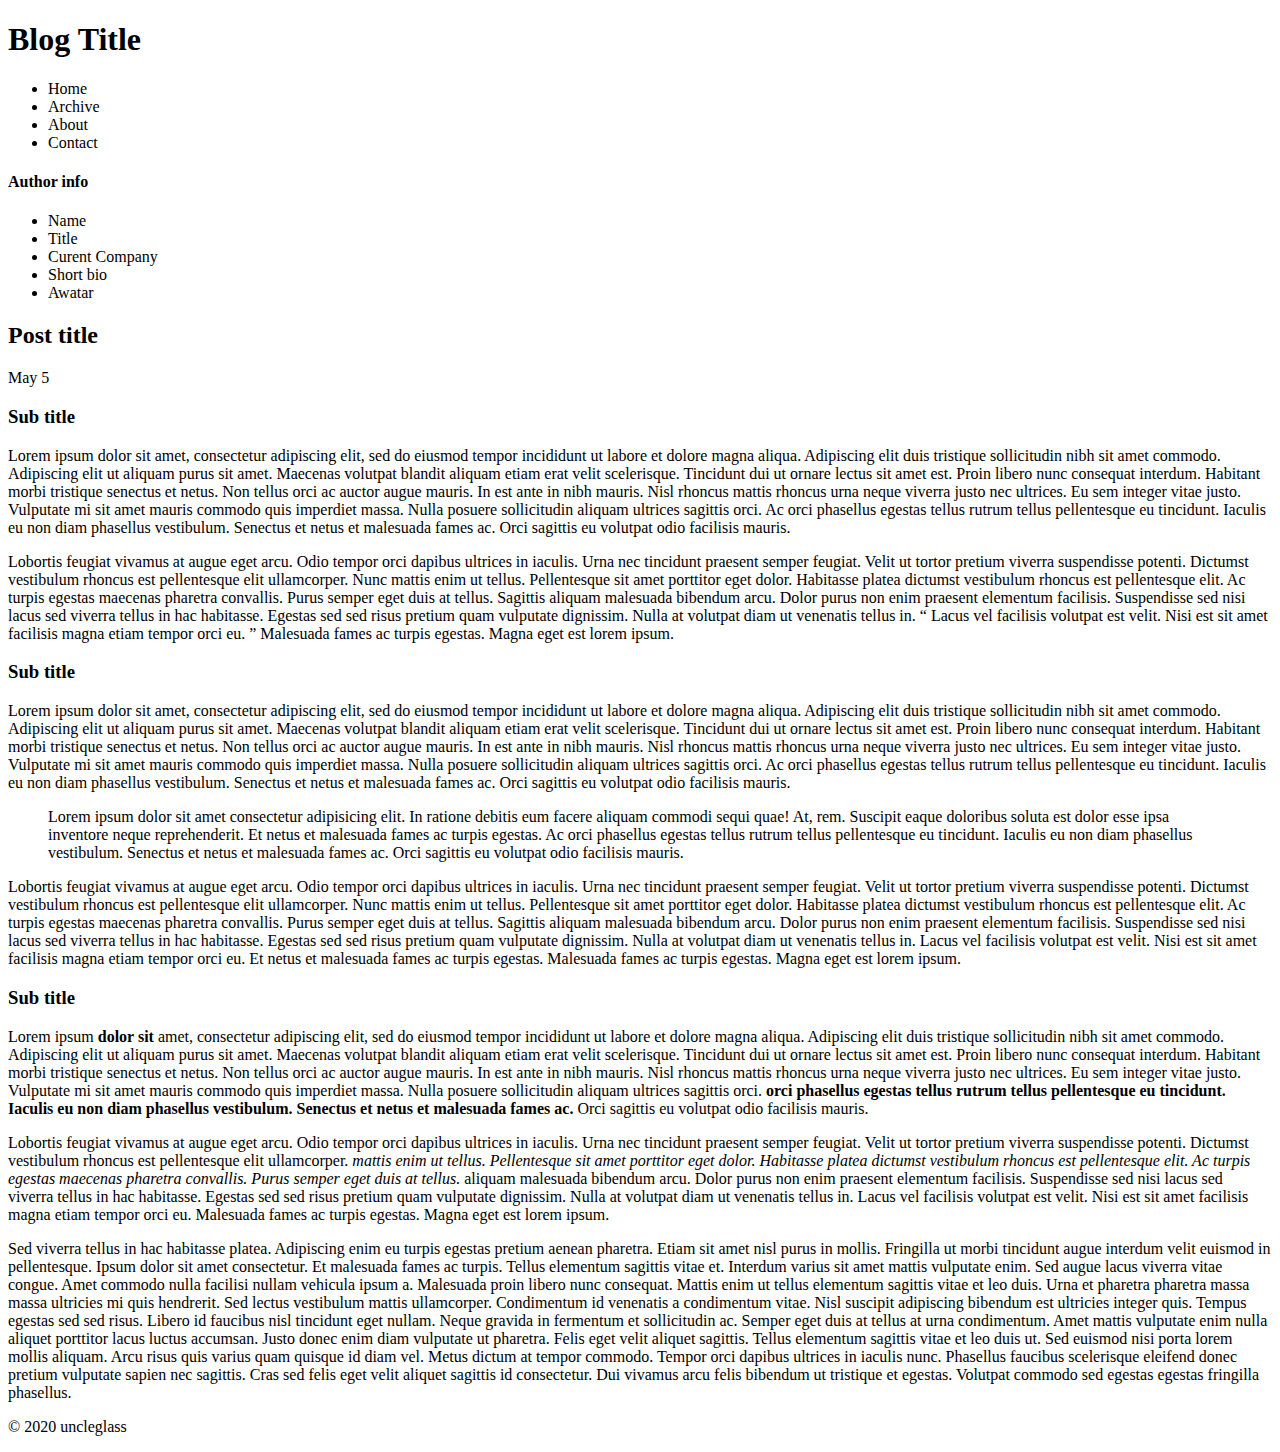
==== html/posts/example_post.html @ 0bfd2f8d "feat: Build the html for the example post page" ====
<!DOCTYPE html>
<html lang="en">

<head>
    <meta charset="UTF-8">
    <meta name="viewport" content="width=device-width, initial-scale=1.0">
    <title>Document</title>
</head>

<body>
    <header>
        <h1>Blog Title</h1>
        <nav>
            <ul>
                <li>Home</li>
                <li>Archive</li>
                <li>About</li>
                <li>Contact</li>
            </ul>
        </nav>
    </header>

    <main>
        <aside>
            <h4>Author info</h4>
            <ul>
                <li>Name</li>
                <li>Title</li>
                <li>Curent Company</li>
                <li>Short bio</li>
                <li>Awatar</li>
            </ul> 
        </aside>
        <article>
            <header>
                <h2>Post title</h2>
                <time datetime="2020-05-05 19:00">May 5</time>
            </header>

            <section>
                <h3>Sub title</h3>
                <p>
                    Lorem ipsum dolor sit amet, consectetur adipiscing elit, sed do eiusmod tempor incididunt ut labore
                    et dolore magna aliqua. Adipiscing elit duis tristique sollicitudin nibh sit amet commodo.
                    Adipiscing elit ut aliquam purus sit amet. Maecenas volutpat blandit aliquam etiam erat velit
                    scelerisque. Tincidunt dui ut ornare lectus sit amet est. Proin libero nunc consequat interdum.
                    Habitant morbi tristique senectus et netus. Non tellus orci ac auctor augue mauris. In est ante in
                    nibh mauris. Nisl rhoncus mattis rhoncus urna neque viverra justo nec ultrices. Eu sem integer vitae
                    justo. Vulputate mi sit amet mauris commodo quis imperdiet massa. Nulla posuere sollicitudin aliquam
                    ultrices sagittis orci. Ac orci phasellus egestas tellus rutrum tellus pellentesque eu tincidunt.
                    Iaculis eu non diam phasellus vestibulum. Senectus et netus et malesuada fames ac. Orci sagittis eu
                    volutpat odio facilisis mauris.
                </p>

                <p>
                    Lobortis feugiat vivamus at augue eget arcu. Odio tempor orci dapibus ultrices in iaculis. Urna nec
                    tincidunt praesent semper feugiat. Velit ut tortor pretium viverra suspendisse potenti. Dictumst
                    vestibulum rhoncus est pellentesque elit ullamcorper. Nunc mattis enim ut tellus. Pellentesque sit
                    amet porttitor eget dolor. Habitasse platea dictumst vestibulum rhoncus est pellentesque elit. Ac
                    turpis egestas maecenas pharetra convallis. Purus semper eget duis at tellus. Sagittis aliquam
                    malesuada bibendum arcu. Dolor purus non enim praesent elementum facilisis. Suspendisse sed nisi
                    lacus sed viverra tellus in hac habitasse. Egestas sed sed risus pretium quam vulputate dignissim.
                    Nulla at volutpat diam ut venenatis tellus in.
                    <q>
                        Lacus vel facilisis volutpat est velit. Nisi est sit amet facilisis magna etiam tempor orci eu.
                    </q>
                    Malesuada fames ac turpis egestas. Magna eget est lorem ipsum.
                </p>
            </section>

            <section>
                <h3>Sub title</h3>
                <p>
                    Lorem ipsum dolor sit amet, consectetur adipiscing elit, sed do eiusmod tempor incididunt ut labore
                    et dolore magna aliqua. Adipiscing elit duis tristique sollicitudin nibh sit amet commodo.
                    Adipiscing elit ut aliquam purus sit amet. Maecenas volutpat blandit aliquam etiam erat velit
                    scelerisque. Tincidunt dui ut ornare lectus sit amet est. Proin libero nunc consequat interdum.
                    Habitant morbi tristique senectus et netus. Non tellus orci ac auctor augue mauris. In est ante in
                    nibh mauris. Nisl rhoncus mattis rhoncus urna neque viverra justo nec ultrices. Eu sem integer vitae
                    justo. Vulputate mi sit amet mauris commodo quis imperdiet massa. Nulla posuere sollicitudin aliquam
                    ultrices sagittis orci. Ac orci phasellus egestas tellus rutrum tellus pellentesque eu tincidunt.
                    Iaculis eu non diam phasellus vestibulum. Senectus et netus et malesuada fames ac. Orci sagittis eu
                    volutpat odio facilisis mauris.
                </p>

                <blockquote>
                    <p>
                        Lorem ipsum dolor sit amet consectetur adipisicing elit. In ratione debitis eum facere aliquam
                        commodi sequi quae! At, rem. Suscipit eaque doloribus soluta est dolor esse ipsa inventore neque
                        reprehenderit. Et netus et malesuada fames ac turpis egestas. Ac orci phasellus egestas tellus
                        rutrum tellus pellentesque eu tincidunt. Iaculis eu non diam phasellus vestibulum. Senectus et
                        netus et malesuada fames ac. Orci sagittis eu volutpat odio facilisis mauris.
                    </p>
                </blockquote>

                <p>
                    Lobortis feugiat vivamus at augue eget arcu. Odio tempor orci dapibus ultrices in iaculis. Urna nec
                    tincidunt praesent semper feugiat. Velit ut tortor pretium viverra suspendisse potenti. Dictumst
                    vestibulum rhoncus est pellentesque elit ullamcorper. Nunc mattis enim ut tellus. Pellentesque sit
                    amet porttitor eget dolor. Habitasse platea dictumst vestibulum rhoncus est pellentesque elit. Ac
                    turpis egestas maecenas pharetra convallis. Purus semper eget duis at tellus. Sagittis aliquam
                    malesuada bibendum arcu. Dolor purus non enim praesent elementum facilisis. Suspendisse sed nisi
                    lacus sed viverra tellus in hac habitasse. Egestas sed sed risus pretium quam vulputate dignissim.
                    Nulla at volutpat diam ut venenatis tellus in. Lacus vel facilisis volutpat est velit. Nisi est sit
                    amet facilisis magna etiam tempor orci eu. Et netus et malesuada fames ac turpis egestas. Malesuada
                    fames ac turpis egestas. Magna eget est lorem ipsum.
                </p>
            </section>

            <section>
                <h3>Sub title</h3>
                <p>
                    Lorem ipsum <b>dolor sit</b> amet, consectetur adipiscing elit, sed do eiusmod tempor incididunt ut labore
                    et dolore magna aliqua. Adipiscing elit duis tristique sollicitudin nibh sit amet commodo.
                    Adipiscing elit ut aliquam purus sit amet. Maecenas volutpat blandit aliquam etiam erat velit
                    scelerisque. Tincidunt dui ut ornare lectus sit amet est. Proin libero nunc consequat interdum.
                    Habitant morbi tristique senectus et netus. Non tellus orci ac auctor augue mauris. In est ante in
                    nibh mauris. Nisl rhoncus mattis rhoncus urna neque viverra justo nec ultrices. Eu sem integer vitae
                    justo. Vulputate mi sit amet mauris commodo quis imperdiet massa. Nulla posuere sollicitudin aliquam
                    ultrices sagittis orci. <strong> orci phasellus egestas tellus rutrum tellus pellentesque eu tincidunt.
                    Iaculis eu non diam phasellus vestibulum. Senectus et netus et malesuada fames ac.</strong> Orci sagittis eu
                    volutpat odio facilisis mauris.
                </p>

                <p>
                    Lobortis feugiat vivamus at augue eget arcu. Odio tempor orci dapibus ultrices in iaculis. Urna nec
                    tincidunt praesent semper feugiat. Velit ut tortor pretium viverra suspendisse potenti. Dictumst
                    vestibulum rhoncus est pellentesque elit ullamcorper. <em> mattis enim ut tellus. Pellentesque sit
                    amet porttitor eget dolor. Habitasse platea dictumst vestibulum rhoncus est pellentesque elit. Ac
                    turpis egestas maecenas pharetra convallis. Purus semper eget duis at tellus. </em> aliquam
                    malesuada bibendum arcu. Dolor purus non enim praesent elementum facilisis. Suspendisse sed nisi
                    lacus sed viverra tellus in hac habitasse. Egestas sed sed risus pretium quam vulputate dignissim.
                    Nulla at volutpat diam ut venenatis tellus in. Lacus vel facilisis volutpat est velit. Nisi est sit
                    amet facilisis magna etiam tempor orci eu. Malesuada fames ac turpis egestas. Magna eget est lorem
                    ipsum.
                </p>

                <p>
                    Sed viverra tellus in hac habitasse platea. Adipiscing enim eu turpis egestas pretium aenean
                    pharetra. Etiam sit amet nisl purus in mollis. Fringilla ut morbi tincidunt augue interdum velit
                    euismod in pellentesque. Ipsum dolor sit amet consectetur. Et malesuada fames ac turpis. Tellus
                    elementum sagittis vitae et. Interdum varius sit amet mattis vulputate enim. Sed augue lacus viverra
                    vitae congue. Amet commodo nulla facilisi nullam vehicula ipsum a. Malesuada proin libero nunc
                    consequat. Mattis enim ut tellus elementum sagittis vitae et leo duis. Urna et pharetra pharetra
                    massa massa ultricies mi quis hendrerit. Sed lectus vestibulum mattis ullamcorper. Condimentum id
                    venenatis a condimentum vitae. Nisl suscipit adipiscing bibendum est ultricies integer quis. Tempus
                    egestas sed sed risus. Libero id faucibus nisl tincidunt eget nullam. Neque gravida in fermentum et
                    sollicitudin ac. Semper eget duis at tellus at urna condimentum. Amet mattis vulputate enim nulla
                    aliquet porttitor lacus luctus accumsan. Justo donec enim diam vulputate ut pharetra. Felis eget
                    velit aliquet sagittis. Tellus elementum sagittis vitae et leo duis ut. Sed euismod nisi porta lorem
                    mollis aliquam. Arcu risus quis varius quam quisque id diam vel. Metus dictum at tempor commodo.
                    Tempor orci dapibus ultrices in iaculis nunc. Phasellus faucibus scelerisque eleifend donec pretium
                    vulputate sapien nec sagittis. Cras sed felis eget velit aliquet sagittis id consectetur. Dui
                    vivamus arcu felis bibendum ut tristique et egestas. Volutpat commodo sed egestas egestas fringilla
                    phasellus.
                </p>
            </section>
        </article>
    </main>
    <footer>
        <p>© 2020 uncleglass</p>
    </footer>
</body>

</html>
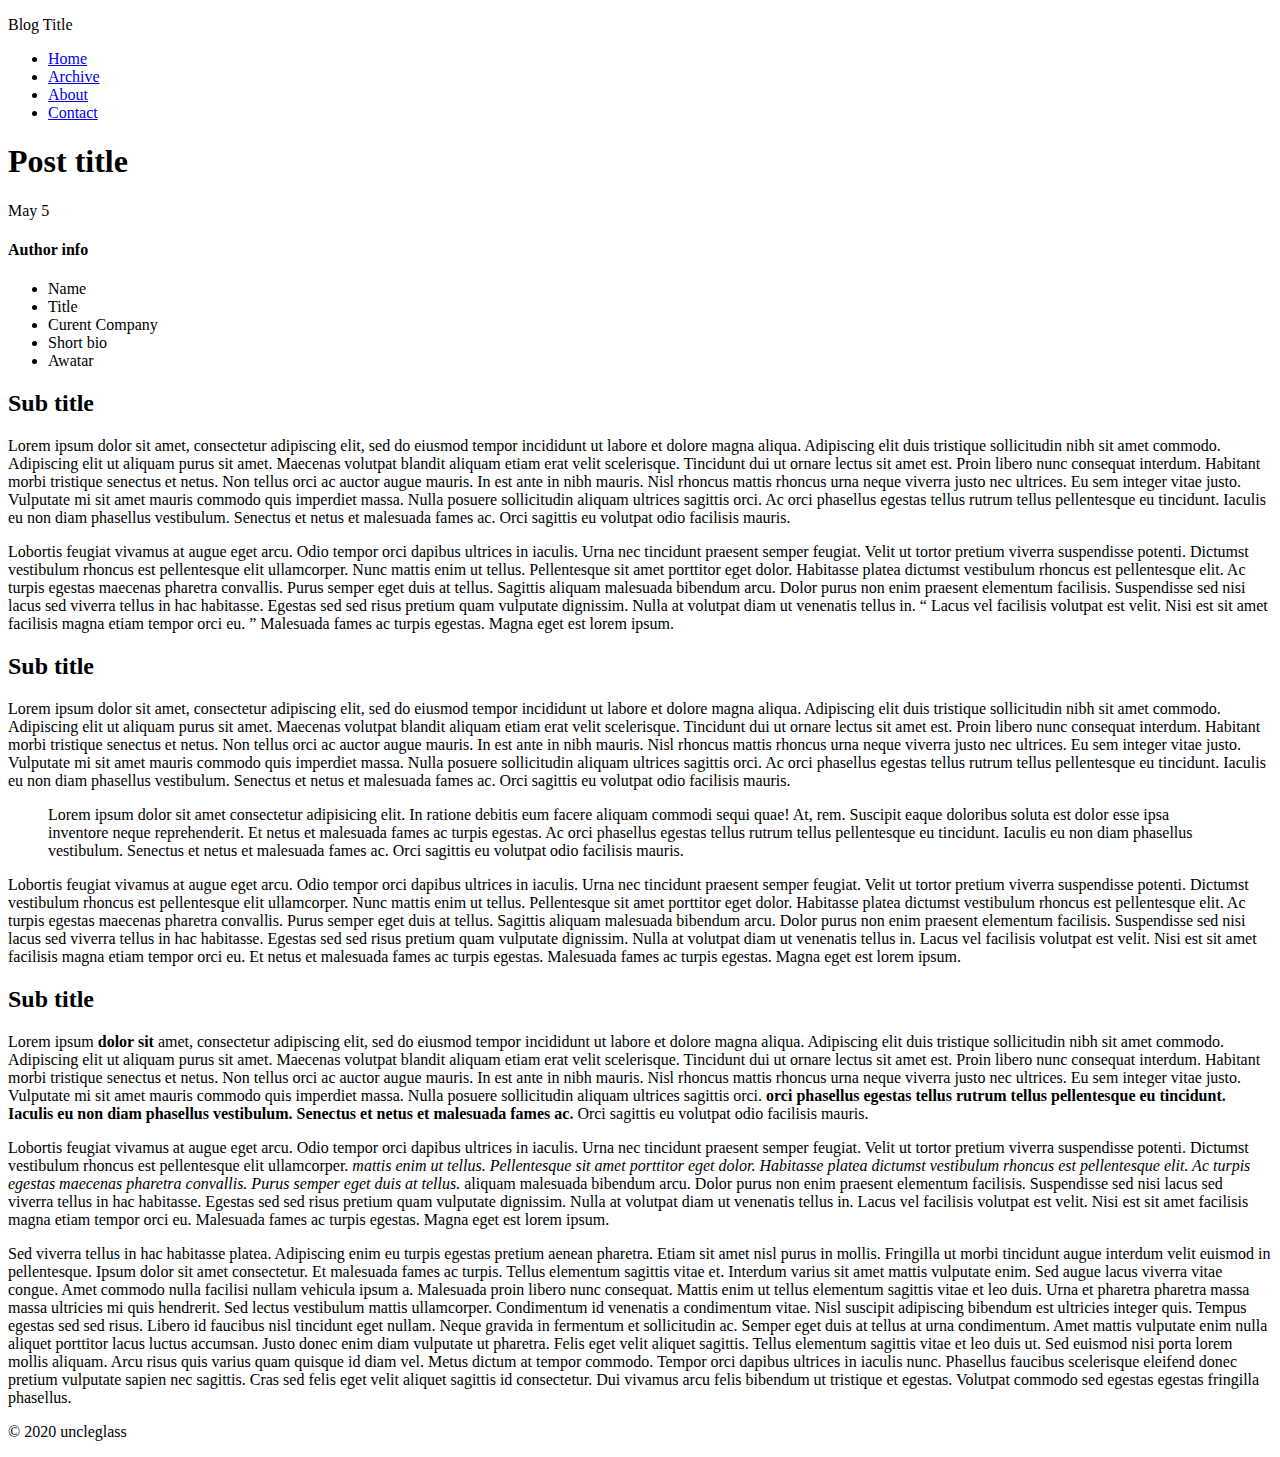
==== commit 059a71c7: "feat: Change html structure" ====
--- a/html/posts/example_post.html
+++ b/html/posts/example_post.html
@@ -5,22 +5,27 @@
     <meta charset="UTF-8">
     <meta name="viewport" content="width=device-width, initial-scale=1.0">
     <title>Document</title>
+    <link href="../../css/post_page.css" rel="stylesheet" type="text/css" >
 </head>
 
 <body>
     <header>
-        <h1>Blog Title</h1>
+        <p>Blog Title</p>
         <nav>
             <ul>
-                <li>Home</li>
-                <li>Archive</li>
-                <li>About</li>
-                <li>Contact</li>
+                <li><a href="#">Home</a></li>
+                <li><a href="#">Archive</a></li>
+                <li><a href="#">About</a></li>
+                <li><a href="#">Contact</a></li>
             </ul>
         </nav>
     </header>
 
-    <main>
+    <main>  
+          <header>
+                <h1>Post title</h1>
+                <time datetime="2020-05-05 19:00">May 5</time>
+            </header>
         <aside>
             <h4>Author info</h4>
             <ul>
@@ -32,13 +37,10 @@
             </ul> 
         </aside>
         <article>
-            <header>
-                <h2>Post title</h2>
-                <time datetime="2020-05-05 19:00">May 5</time>
-            </header>
+        
 
             <section>
-                <h3>Sub title</h3>
+                <h2>Sub title</h2>
                 <p>
                     Lorem ipsum dolor sit amet, consectetur adipiscing elit, sed do eiusmod tempor incididunt ut labore
                     et dolore magna aliqua. Adipiscing elit duis tristique sollicitudin nibh sit amet commodo.
@@ -69,7 +71,7 @@
             </section>
 
             <section>
-                <h3>Sub title</h3>
+                <h2>Sub title</h2>
                 <p>
                     Lorem ipsum dolor sit amet, consectetur adipiscing elit, sed do eiusmod tempor incididunt ut labore
                     et dolore magna aliqua. Adipiscing elit duis tristique sollicitudin nibh sit amet commodo.
@@ -108,7 +110,7 @@
             </section>
 
             <section>
-                <h3>Sub title</h3>
+                <h2>Sub title</h2>
                 <p>
                     Lorem ipsum <b>dolor sit</b> amet, consectetur adipiscing elit, sed do eiusmod tempor incididunt ut labore
                     et dolore magna aliqua. Adipiscing elit duis tristique sollicitudin nibh sit amet commodo.
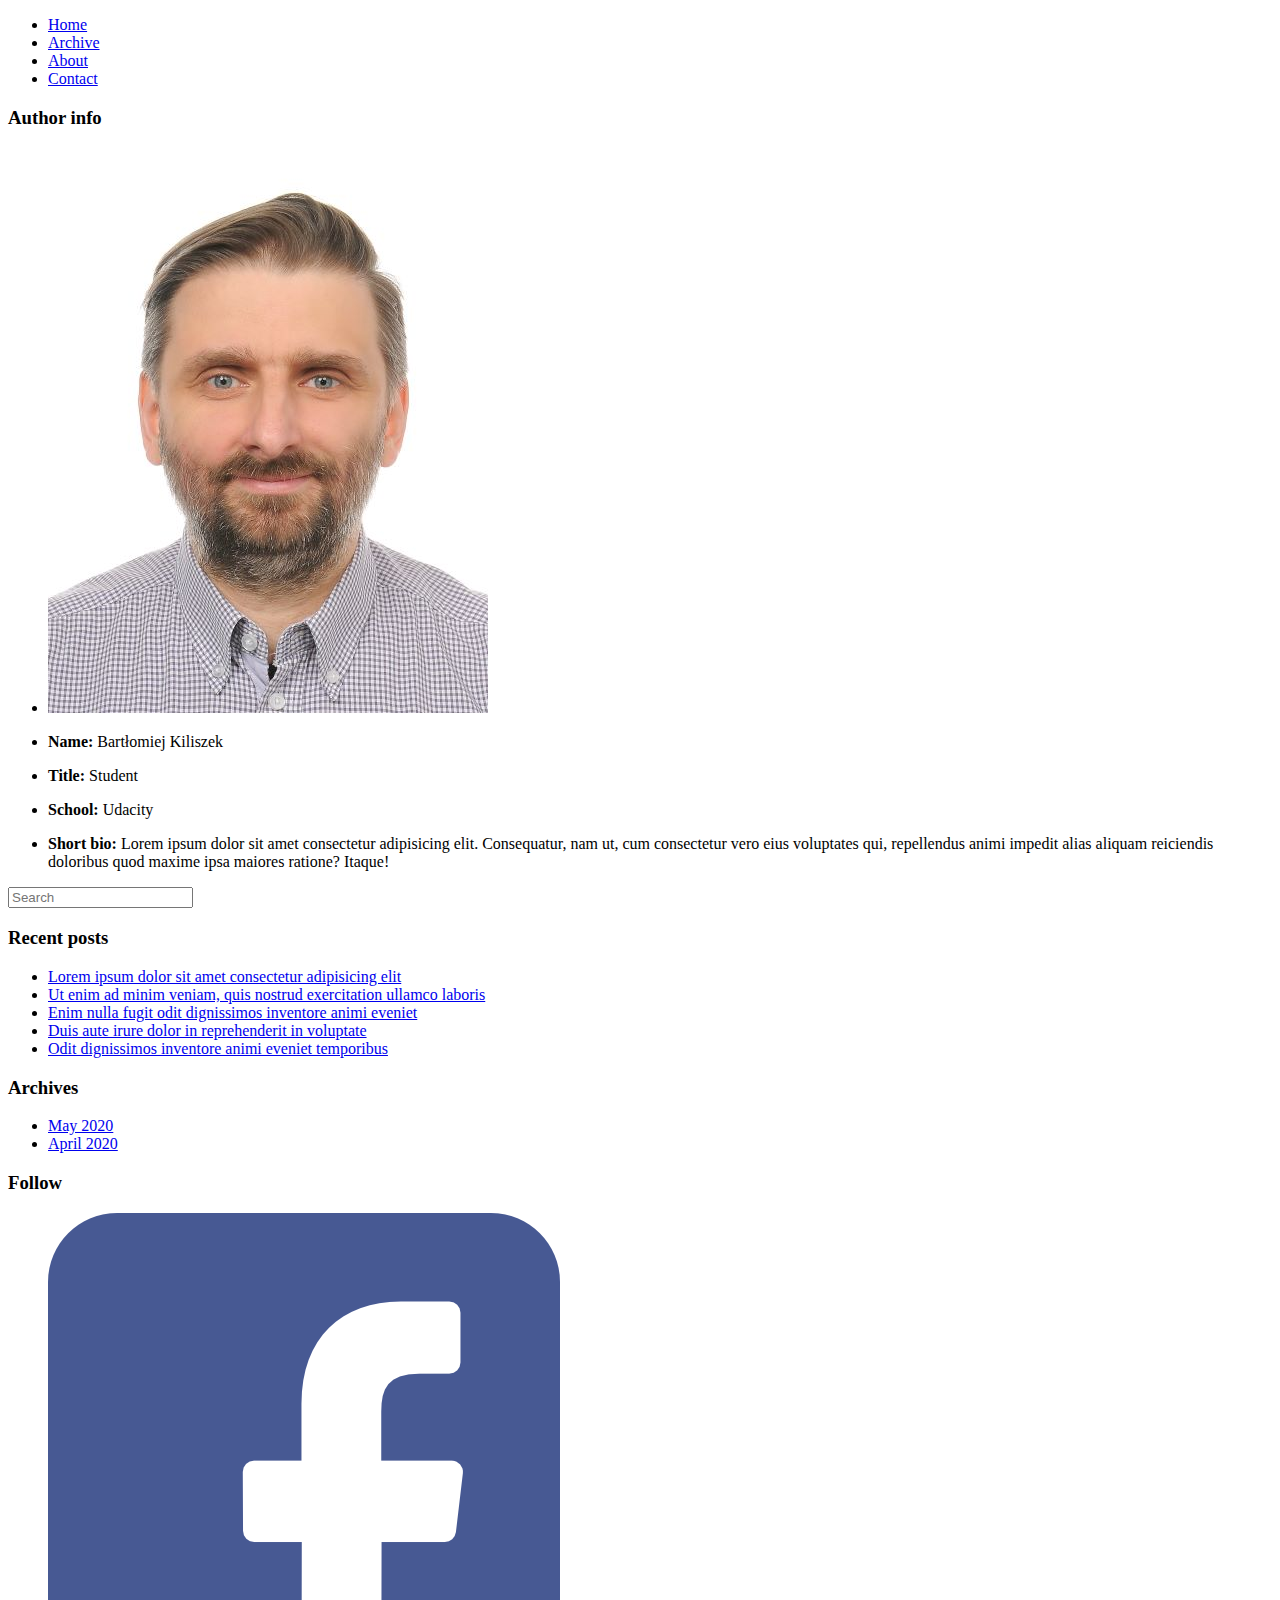
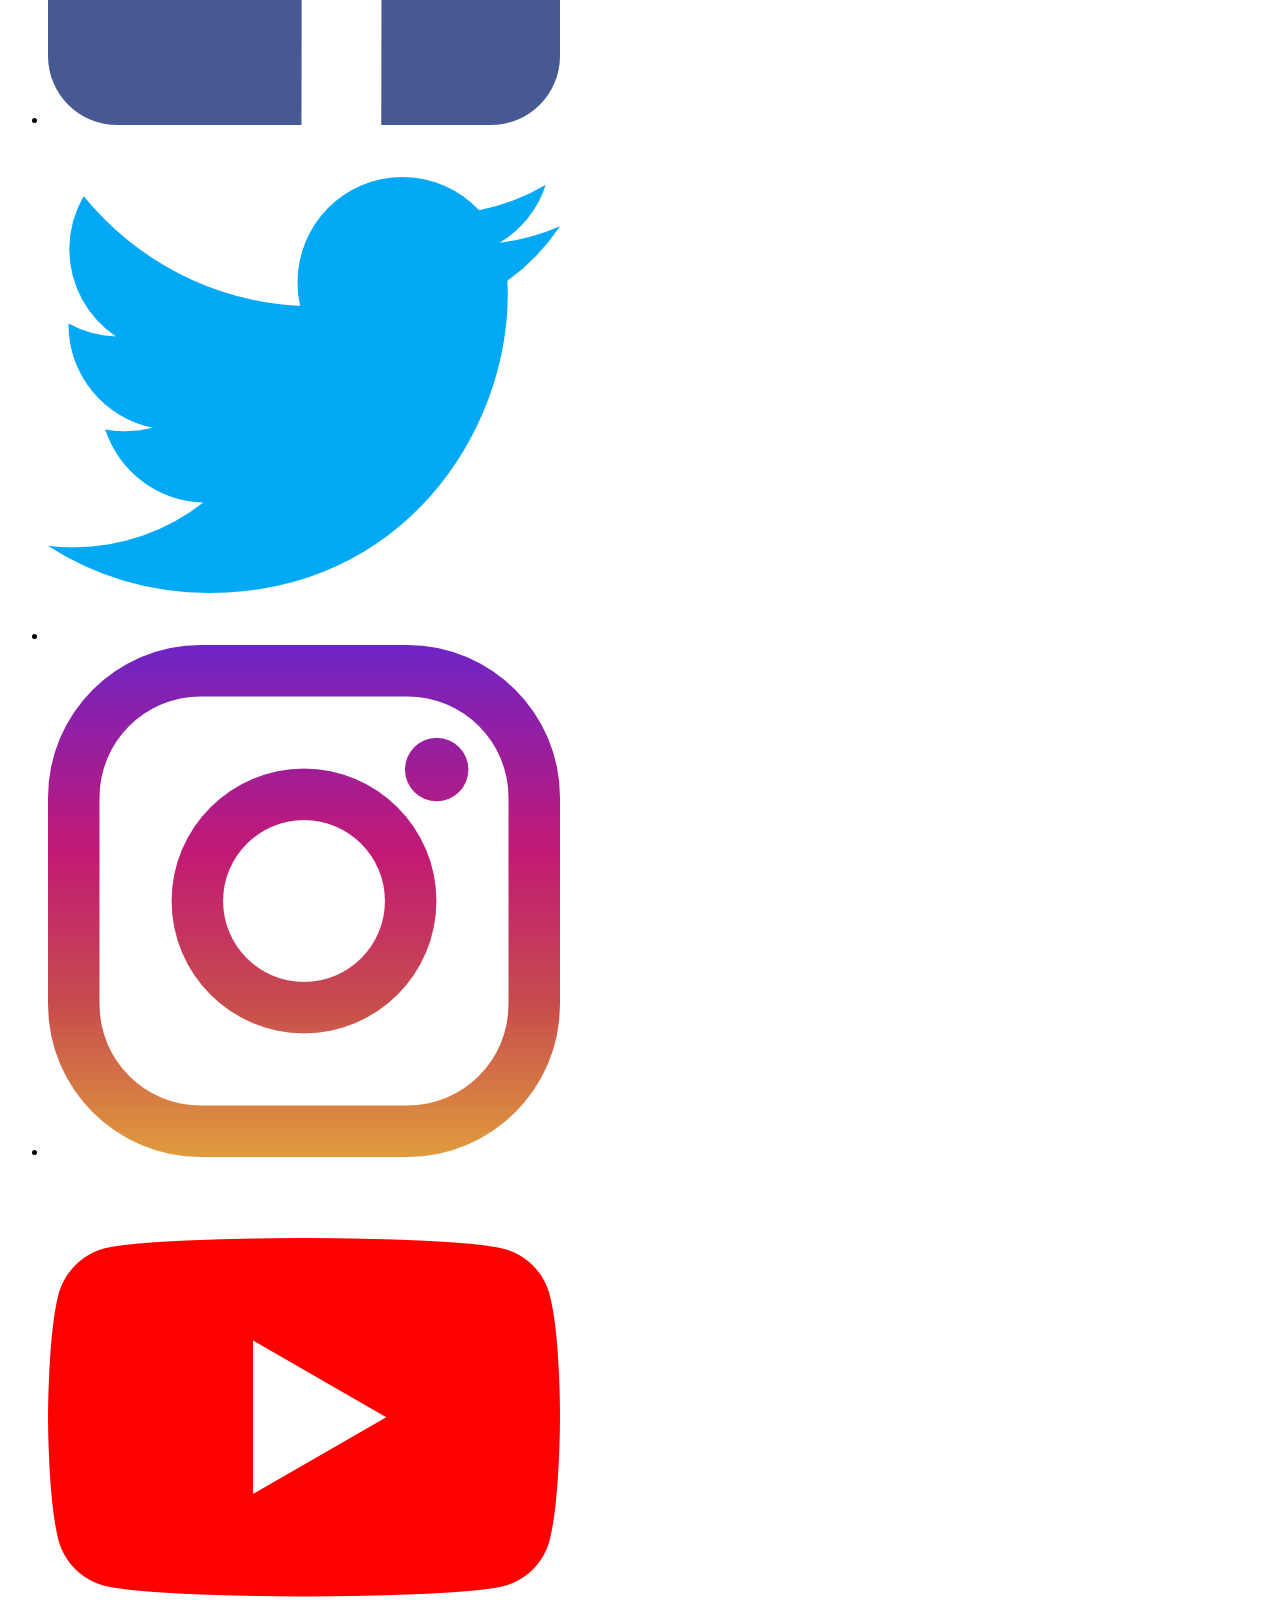
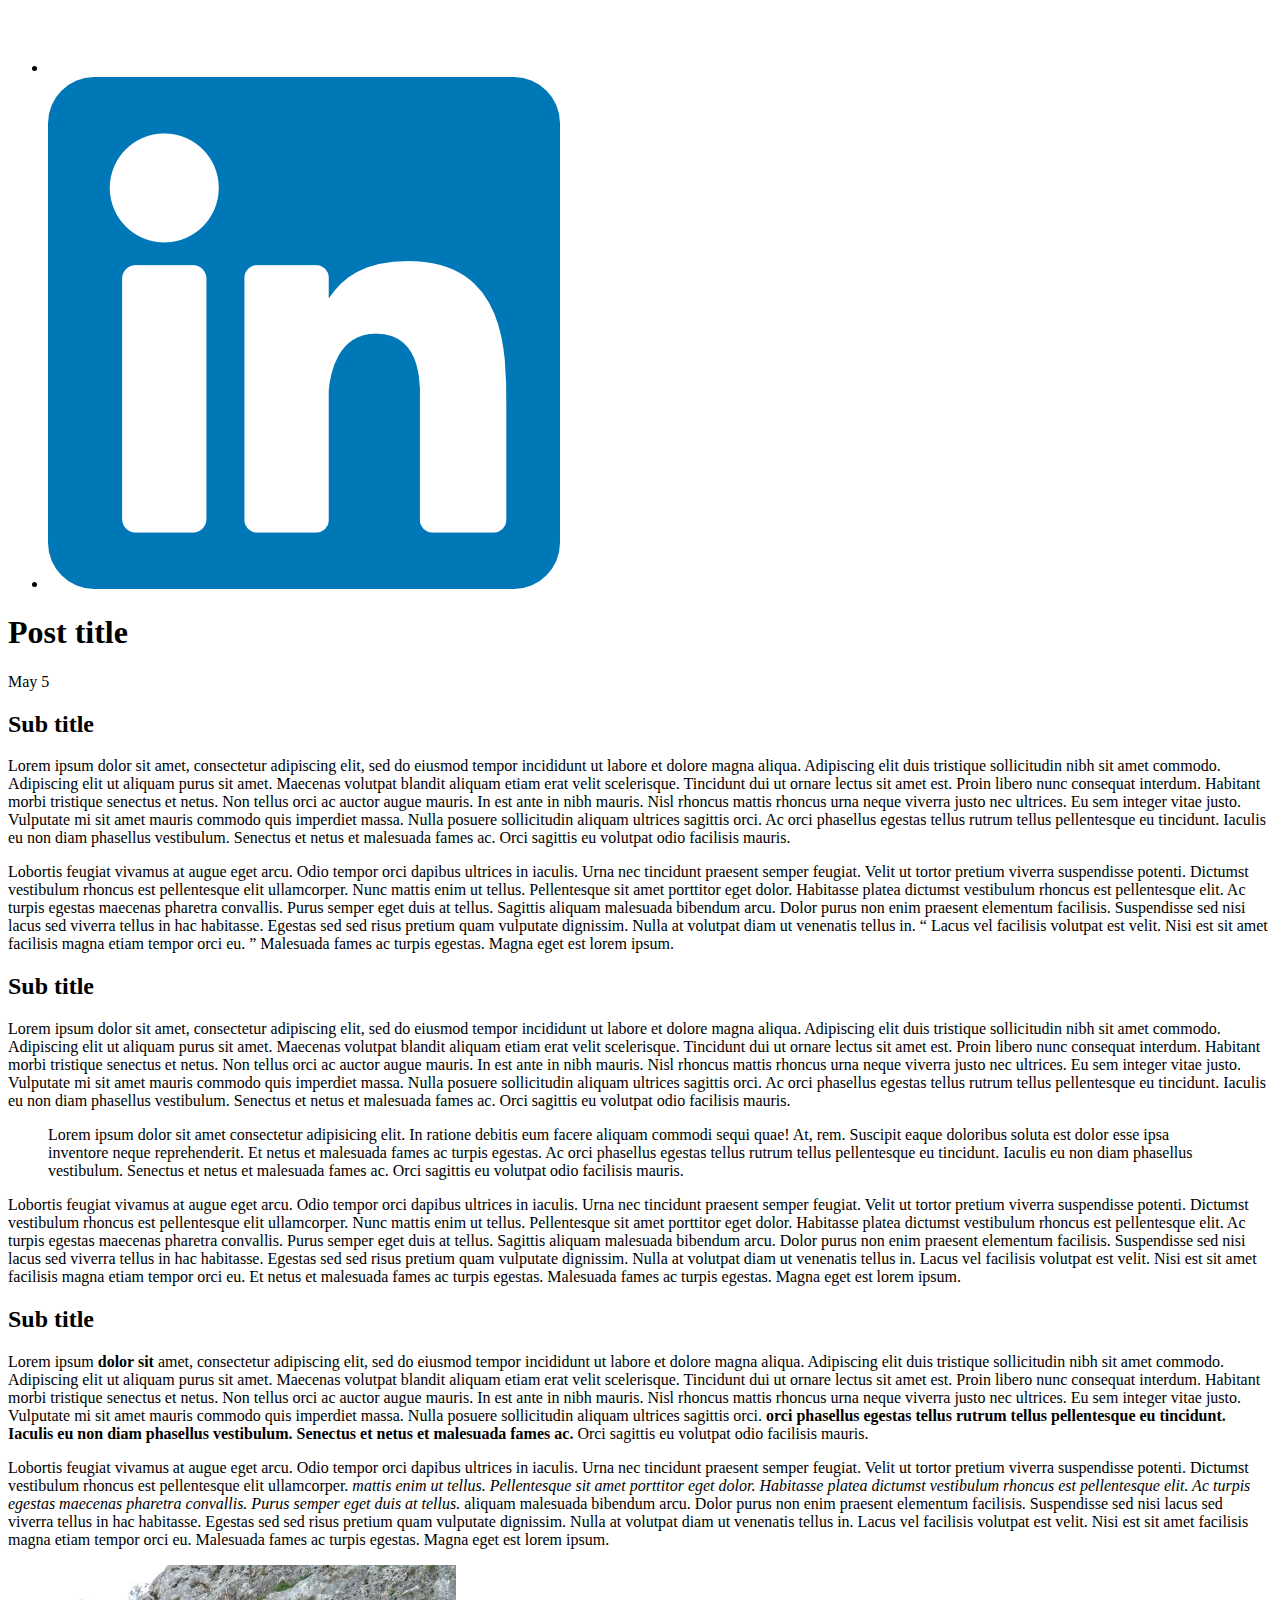
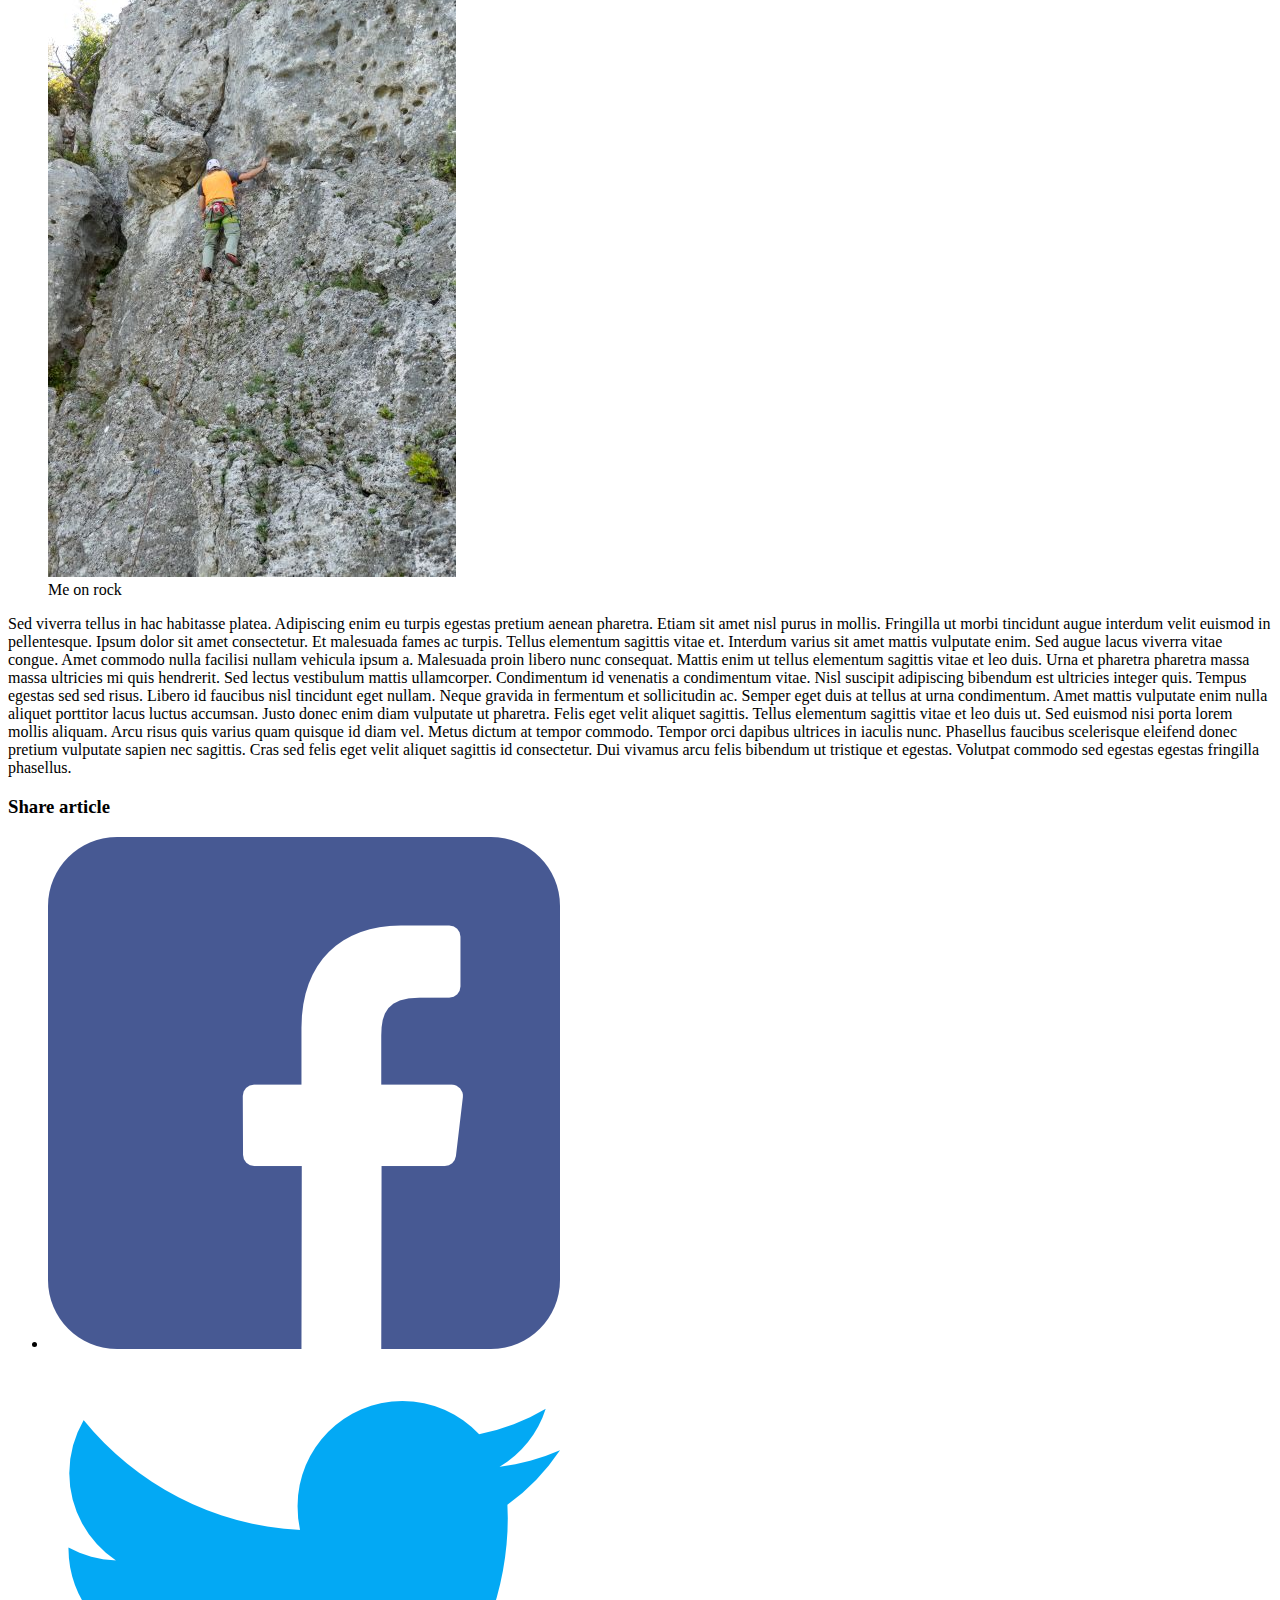
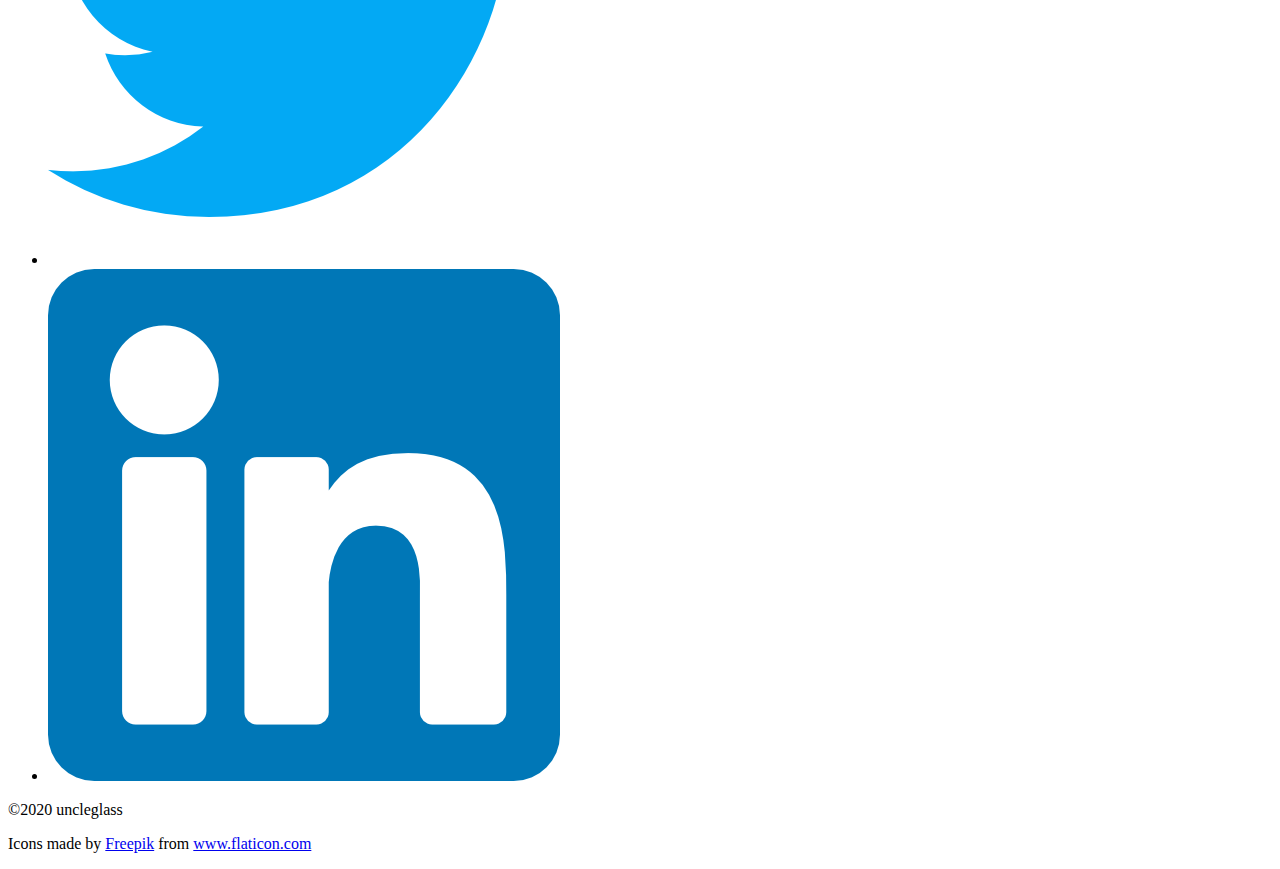
==== commit 88ab51d3: "feat: Add HTML for the post page" ====
--- a/html/posts/example_post.html
+++ b/html/posts/example_post.html
@@ -1,167 +1,263 @@
 <!DOCTYPE html>
 <html lang="en">
-
-<head>
-    <meta charset="UTF-8">
-    <meta name="viewport" content="width=device-width, initial-scale=1.0">
+  <head>
+    <meta charset="UTF-8" />
+    <meta name="viewport" content="width=device-width, initial-scale=1.0" />
     <title>Document</title>
-    <link href="../../css/post_page.css" rel="stylesheet" type="text/css" >
-</head>
-
-<body>
-    <header>
-        <p>Blog Title</p>
-        <nav>
-            <ul>
-                <li><a href="#">Home</a></li>
-                <li><a href="#">Archive</a></li>
-                <li><a href="#">About</a></li>
-                <li><a href="#">Contact</a></li>
+    <link href="../../css/post_page.css" rel="stylesheet" type="text/css" />
+  </head>
+  <body>
+    <div class="container">
+      <header class="header">
+        <nav class="header__nav">
+          <ul class="header__nav--list">
+            <li><a href="../../index.html">Home</a></li>
+            <li><a href="#">Archive</a></li>
+            <li><a href="#">About</a></li>
+            <li><a href="#">Contact</a></li>
+          </ul>
+        </nav>
+      </header>
+      <aside class="aside">
+        <section class="aside__section author-info">
+          <h3 class="aside__header">Author info</h3>
+          <ul class="aside__list">
+            <li><img src="../../img/kopia2.jpg" /></li>
+            <li>
+              <p><b>Name:</b> Bartłomiej Kiliszek</p>
+            </li>
+            <li>
+              <p><b>Title:</b> Student</p>
+            </li>
+            <li>
+              <p><b>School:</b> Udacity</p>
+            </li>
+            <li>
+              <p>
+                <b>Short bio:</b> Lorem ipsum dolor sit amet consectetur adipisicing elit.
+                Consequatur, nam ut, cum consectetur vero eius voluptates qui, repellendus animi
+                impedit alias aliquam reiciendis doloribus quod maxime ipsa maiores ratione? Itaque!
+              </p>
+            </li>
+          </ul>
+        </section>
+        <section class="aside__section">
+          <form class="aside__form" action="#" method="get">
+            <input class="aside__form--input" type="text" placeholder="Search" />
+          </form>
+        </section>
+        <section class="aside__section">
+          <h3 class="aside__header">Recent posts</h3>
+          <ul class="aside__list">
+            <li class="aside__list--item">
+              <a href="#">Lorem ipsum dolor sit amet consectetur adipisicing elit</a>
+            </li>
+            <li class="aside__list--item">
+              <a href="#">Ut enim ad minim veniam, quis nostrud exercitation ullamco laboris</a>
+            </li>
+            <li class="aside__list--item">
+              <a href="#">Enim nulla fugit odit dignissimos inventore animi eveniet</a>
+            </li>
+            <li class="aside__list--item">
+              <a href="#">Duis aute irure dolor in reprehenderit in voluptate</a>
+            </li>
+            <li class="aside__list--item aside__list--item-last">
+              <a href="#">Odit dignissimos inventore animi eveniet temporibus</a>
+            </li>
+          </ul>
+        </section>
+        <section class="aside__section">
+          <h3 class="aside__header">Archives</h3>
+          <ul class="aside__list">
+            <li class="aside__list--item"><a href="#">May 2020</a></li>
+            <li class="aside__list--item aside__list--item-last">
+              <a href="#">April 2020 </a>
+            </li>
+          </ul>
+        </section>
+        <section class="aside__section">
+          <h3 class="aside__header">Follow</h3>
+          <ul class="aside__list social-list">
+            <li class="aside__list--social">
+              <a href="#"><img src="../../img/facebook.png" /></a>
+            </li>
+            <li class="aside__list--social">
+              <a href="#"><img src="../../img/twitter.png" /></a>
+            </li>
+            <li class="aside__list--social">
+              <a href="#"><img src="../../img/instagram.png" /></a>
+            </li>
+            <li class="aside__list--social">
+              <a href="#"><img src="../../img/youtube.png" /></a>
+            </li>
+            <li class="aside__list--social">
+              <a href="#"><img src="../../img/linkedin.png" /></a>
+            </li>
+          </ul>
+        </section>
+      </aside>
+      <main class="post">
+        <article>
+          <h1 class="post__title">Post title</h1>
+          <time datetime="2020-05-05 19:00">May 5</time>
+          <section>
+            <h2>Sub title</h2>
+            <p>
+              Lorem ipsum dolor sit amet, consectetur adipiscing elit, sed do eiusmod tempor
+              incididunt ut labore et dolore magna aliqua. Adipiscing elit duis tristique
+              sollicitudin nibh sit amet commodo. Adipiscing elit ut aliquam purus sit amet.
+              Maecenas volutpat blandit aliquam etiam erat velit scelerisque. Tincidunt dui ut
+              ornare lectus sit amet est. Proin libero nunc consequat interdum. Habitant morbi
+              tristique senectus et netus. Non tellus orci ac auctor augue mauris. In est ante in
+              nibh mauris. Nisl rhoncus mattis rhoncus urna neque viverra justo nec ultrices. Eu sem
+              integer vitae justo. Vulputate mi sit amet mauris commodo quis imperdiet massa. Nulla
+              posuere sollicitudin aliquam ultrices sagittis orci. Ac orci phasellus egestas tellus
+              rutrum tellus pellentesque eu tincidunt. Iaculis eu non diam phasellus vestibulum.
+              Senectus et netus et malesuada fames ac. Orci sagittis eu volutpat odio facilisis
+              mauris.
+            </p>
+            <p>
+              Lobortis feugiat vivamus at augue eget arcu. Odio tempor orci dapibus ultrices in
+              iaculis. Urna nec tincidunt praesent semper feugiat. Velit ut tortor pretium viverra
+              suspendisse potenti. Dictumst vestibulum rhoncus est pellentesque elit ullamcorper.
+              Nunc mattis enim ut tellus. Pellentesque sit amet porttitor eget dolor. Habitasse
+              platea dictumst vestibulum rhoncus est pellentesque elit. Ac turpis egestas maecenas
+              pharetra convallis. Purus semper eget duis at tellus. Sagittis aliquam malesuada
+              bibendum arcu. Dolor purus non enim praesent elementum facilisis. Suspendisse sed nisi
+              lacus sed viverra tellus in hac habitasse. Egestas sed sed risus pretium quam
+              vulputate dignissim. Nulla at volutpat diam ut venenatis tellus in.
+              <q>
+                Lacus vel facilisis volutpat est velit. Nisi est sit amet facilisis magna etiam
+                tempor orci eu.
+              </q>
+              Malesuada fames ac turpis egestas. Magna eget est lorem ipsum.
+            </p>
+          </section>
+          <section>
+            <h2>Sub title</h2>
+            <p>
+              Lorem ipsum dolor sit amet, consectetur adipiscing elit, sed do eiusmod tempor
+              incididunt ut labore et dolore magna aliqua. Adipiscing elit duis tristique
+              sollicitudin nibh sit amet commodo. Adipiscing elit ut aliquam purus sit amet.
+              Maecenas volutpat blandit aliquam etiam erat velit scelerisque. Tincidunt dui ut
+              ornare lectus sit amet est. Proin libero nunc consequat interdum. Habitant morbi
+              tristique senectus et netus. Non tellus orci ac auctor augue mauris. In est ante in
+              nibh mauris. Nisl rhoncus mattis rhoncus urna neque viverra justo nec ultrices. Eu sem
+              integer vitae justo. Vulputate mi sit amet mauris commodo quis imperdiet massa. Nulla
+              posuere sollicitudin aliquam ultrices sagittis orci. Ac orci phasellus egestas tellus
+              rutrum tellus pellentesque eu tincidunt. Iaculis eu non diam phasellus vestibulum.
+              Senectus et netus et malesuada fames ac. Orci sagittis eu volutpat odio facilisis
+              mauris.
+            </p>
+            <blockquote>
+              <p>
+                Lorem ipsum dolor sit amet consectetur adipisicing elit. In ratione debitis eum
+                facere aliquam commodi sequi quae! At, rem. Suscipit eaque doloribus soluta est
+                dolor esse ipsa inventore neque reprehenderit. Et netus et malesuada fames ac turpis
+                egestas. Ac orci phasellus egestas tellus rutrum tellus pellentesque eu tincidunt.
+                Iaculis eu non diam phasellus vestibulum. Senectus et netus et malesuada fames ac.
+                Orci sagittis eu volutpat odio facilisis mauris.
+              </p>
+            </blockquote>
+            <p>
+              Lobortis feugiat vivamus at augue eget arcu. Odio tempor orci dapibus ultrices in
+              iaculis. Urna nec tincidunt praesent semper feugiat. Velit ut tortor pretium viverra
+              suspendisse potenti. Dictumst vestibulum rhoncus est pellentesque elit ullamcorper.
+              Nunc mattis enim ut tellus. Pellentesque sit amet porttitor eget dolor. Habitasse
+              platea dictumst vestibulum rhoncus est pellentesque elit. Ac turpis egestas maecenas
+              pharetra convallis. Purus semper eget duis at tellus. Sagittis aliquam malesuada
+              bibendum arcu. Dolor purus non enim praesent elementum facilisis. Suspendisse sed nisi
+              lacus sed viverra tellus in hac habitasse. Egestas sed sed risus pretium quam
+              vulputate dignissim. Nulla at volutpat diam ut venenatis tellus in. Lacus vel
+              facilisis volutpat est velit. Nisi est sit amet facilisis magna etiam tempor orci eu.
+              Et netus et malesuada fames ac turpis egestas. Malesuada fames ac turpis egestas.
+              Magna eget est lorem ipsum.
+            </p>
+          </section>
+          <section>
+            <h2>Sub title</h2>
+            <p>
+              Lorem ipsum <b>dolor sit</b> amet, consectetur adipiscing elit, sed do eiusmod tempor
+              incididunt ut labore et dolore magna aliqua. Adipiscing elit duis tristique
+              sollicitudin nibh sit amet commodo. Adipiscing elit ut aliquam purus sit amet.
+              Maecenas volutpat blandit aliquam etiam erat velit scelerisque. Tincidunt dui ut
+              ornare lectus sit amet est. Proin libero nunc consequat interdum. Habitant morbi
+              tristique senectus et netus. Non tellus orci ac auctor augue mauris. In est ante in
+              nibh mauris. Nisl rhoncus mattis rhoncus urna neque viverra justo nec ultrices. Eu sem
+              integer vitae justo. Vulputate mi sit amet mauris commodo quis imperdiet massa. Nulla
+              posuere sollicitudin aliquam ultrices sagittis orci.
+              <strong>
+                orci phasellus egestas tellus rutrum tellus pellentesque eu tincidunt. Iaculis eu
+                non diam phasellus vestibulum. Senectus et netus et malesuada fames ac.</strong
+              >
+              Orci sagittis eu volutpat odio facilisis mauris.
+            </p>
+            <p>
+              Lobortis feugiat vivamus at augue eget arcu. Odio tempor orci dapibus ultrices in
+              iaculis. Urna nec tincidunt praesent semper feugiat. Velit ut tortor pretium viverra
+              suspendisse potenti. Dictumst vestibulum rhoncus est pellentesque elit ullamcorper.
+              <em>
+                mattis enim ut tellus. Pellentesque sit amet porttitor eget dolor. Habitasse platea
+                dictumst vestibulum rhoncus est pellentesque elit. Ac turpis egestas maecenas
+                pharetra convallis. Purus semper eget duis at tellus.
+              </em>
+              aliquam malesuada bibendum arcu. Dolor purus non enim praesent elementum facilisis.
+              Suspendisse sed nisi lacus sed viverra tellus in hac habitasse. Egestas sed sed risus
+              pretium quam vulputate dignissim. Nulla at volutpat diam ut venenatis tellus in. Lacus
+              vel facilisis volutpat est velit. Nisi est sit amet facilisis magna etiam tempor orci
+              eu. Malesuada fames ac turpis egestas. Magna eget est lorem ipsum.
+            </p>
+            <figure class="image">
+              <img class="image__img" src="../../img/P1040476_small.jpg" alt="Me on rock" />
+              <figcaption class="image__caption">Me on rock</figcaption>
+            </figure>
+            <p>
+              Sed viverra tellus in hac habitasse platea. Adipiscing enim eu turpis egestas pretium
+              aenean pharetra. Etiam sit amet nisl purus in mollis. Fringilla ut morbi tincidunt
+              augue interdum velit euismod in pellentesque. Ipsum dolor sit amet consectetur. Et
+              malesuada fames ac turpis. Tellus elementum sagittis vitae et. Interdum varius sit
+              amet mattis vulputate enim. Sed augue lacus viverra vitae congue. Amet commodo nulla
+              facilisi nullam vehicula ipsum a. Malesuada proin libero nunc consequat. Mattis enim
+              ut tellus elementum sagittis vitae et leo duis. Urna et pharetra pharetra massa massa
+              ultricies mi quis hendrerit. Sed lectus vestibulum mattis ullamcorper. Condimentum id
+              venenatis a condimentum vitae. Nisl suscipit adipiscing bibendum est ultricies integer
+              quis. Tempus egestas sed sed risus. Libero id faucibus nisl tincidunt eget nullam.
+              Neque gravida in fermentum et sollicitudin ac. Semper eget duis at tellus at urna
+              condimentum. Amet mattis vulputate enim nulla aliquet porttitor lacus luctus accumsan.
+              Justo donec enim diam vulputate ut pharetra. Felis eget velit aliquet sagittis. Tellus
+              elementum sagittis vitae et leo duis ut. Sed euismod nisi porta lorem mollis aliquam.
+              Arcu risus quis varius quam quisque id diam vel. Metus dictum at tempor commodo.
+              Tempor orci dapibus ultrices in iaculis nunc. Phasellus faucibus scelerisque eleifend
+              donec pretium vulputate sapien nec sagittis. Cras sed felis eget velit aliquet
+              sagittis id consectetur. Dui vivamus arcu felis bibendum ut tristique et egestas.
+              Volutpat commodo sed egestas egestas fringilla phasellus.
+            </p>
+          </section>
+          <section>
+            <h3 class="aside__header">Share article</h3>
+            <ul class="aside__list social-list">
+              <li class="aside__list--social">
+                <a href="#"><img src="../../img/facebook.png" /></a>
+              </li>
+              <li class="aside__list--social">
+                <a href="#"><img src="../../img/twitter.png" /></a>
+              </li>
+              <li class="aside__list--social">
+                <a href="#"><img src="../../img/linkedin.png" /></a>
+              </li>
             </ul>
-        </nav>
-    </header>
-
-    <main>  
-          <header>
-                <h1>Post title</h1>
-                <time datetime="2020-05-05 19:00">May 5</time>
-            </header>
-        <aside>
-            <h4>Author info</h4>
-            <ul>
-                <li>Name</li>
-                <li>Title</li>
-                <li>Curent Company</li>
-                <li>Short bio</li>
-                <li>Awatar</li>
-            </ul> 
-        </aside>
-        <article>
-        
-
-            <section>
-                <h2>Sub title</h2>
-                <p>
-                    Lorem ipsum dolor sit amet, consectetur adipiscing elit, sed do eiusmod tempor incididunt ut labore
-                    et dolore magna aliqua. Adipiscing elit duis tristique sollicitudin nibh sit amet commodo.
-                    Adipiscing elit ut aliquam purus sit amet. Maecenas volutpat blandit aliquam etiam erat velit
-                    scelerisque. Tincidunt dui ut ornare lectus sit amet est. Proin libero nunc consequat interdum.
-                    Habitant morbi tristique senectus et netus. Non tellus orci ac auctor augue mauris. In est ante in
-                    nibh mauris. Nisl rhoncus mattis rhoncus urna neque viverra justo nec ultrices. Eu sem integer vitae
-                    justo. Vulputate mi sit amet mauris commodo quis imperdiet massa. Nulla posuere sollicitudin aliquam
-                    ultrices sagittis orci. Ac orci phasellus egestas tellus rutrum tellus pellentesque eu tincidunt.
-                    Iaculis eu non diam phasellus vestibulum. Senectus et netus et malesuada fames ac. Orci sagittis eu
-                    volutpat odio facilisis mauris.
-                </p>
-
-                <p>
-                    Lobortis feugiat vivamus at augue eget arcu. Odio tempor orci dapibus ultrices in iaculis. Urna nec
-                    tincidunt praesent semper feugiat. Velit ut tortor pretium viverra suspendisse potenti. Dictumst
-                    vestibulum rhoncus est pellentesque elit ullamcorper. Nunc mattis enim ut tellus. Pellentesque sit
-                    amet porttitor eget dolor. Habitasse platea dictumst vestibulum rhoncus est pellentesque elit. Ac
-                    turpis egestas maecenas pharetra convallis. Purus semper eget duis at tellus. Sagittis aliquam
-                    malesuada bibendum arcu. Dolor purus non enim praesent elementum facilisis. Suspendisse sed nisi
-                    lacus sed viverra tellus in hac habitasse. Egestas sed sed risus pretium quam vulputate dignissim.
-                    Nulla at volutpat diam ut venenatis tellus in.
-                    <q>
-                        Lacus vel facilisis volutpat est velit. Nisi est sit amet facilisis magna etiam tempor orci eu.
-                    </q>
-                    Malesuada fames ac turpis egestas. Magna eget est lorem ipsum.
-                </p>
-            </section>
-
-            <section>
-                <h2>Sub title</h2>
-                <p>
-                    Lorem ipsum dolor sit amet, consectetur adipiscing elit, sed do eiusmod tempor incididunt ut labore
-                    et dolore magna aliqua. Adipiscing elit duis tristique sollicitudin nibh sit amet commodo.
-                    Adipiscing elit ut aliquam purus sit amet. Maecenas volutpat blandit aliquam etiam erat velit
-                    scelerisque. Tincidunt dui ut ornare lectus sit amet est. Proin libero nunc consequat interdum.
-                    Habitant morbi tristique senectus et netus. Non tellus orci ac auctor augue mauris. In est ante in
-                    nibh mauris. Nisl rhoncus mattis rhoncus urna neque viverra justo nec ultrices. Eu sem integer vitae
-                    justo. Vulputate mi sit amet mauris commodo quis imperdiet massa. Nulla posuere sollicitudin aliquam
-                    ultrices sagittis orci. Ac orci phasellus egestas tellus rutrum tellus pellentesque eu tincidunt.
-                    Iaculis eu non diam phasellus vestibulum. Senectus et netus et malesuada fames ac. Orci sagittis eu
-                    volutpat odio facilisis mauris.
-                </p>
-
-                <blockquote>
-                    <p>
-                        Lorem ipsum dolor sit amet consectetur adipisicing elit. In ratione debitis eum facere aliquam
-                        commodi sequi quae! At, rem. Suscipit eaque doloribus soluta est dolor esse ipsa inventore neque
-                        reprehenderit. Et netus et malesuada fames ac turpis egestas. Ac orci phasellus egestas tellus
-                        rutrum tellus pellentesque eu tincidunt. Iaculis eu non diam phasellus vestibulum. Senectus et
-                        netus et malesuada fames ac. Orci sagittis eu volutpat odio facilisis mauris.
-                    </p>
-                </blockquote>
-
-                <p>
-                    Lobortis feugiat vivamus at augue eget arcu. Odio tempor orci dapibus ultrices in iaculis. Urna nec
-                    tincidunt praesent semper feugiat. Velit ut tortor pretium viverra suspendisse potenti. Dictumst
-                    vestibulum rhoncus est pellentesque elit ullamcorper. Nunc mattis enim ut tellus. Pellentesque sit
-                    amet porttitor eget dolor. Habitasse platea dictumst vestibulum rhoncus est pellentesque elit. Ac
-                    turpis egestas maecenas pharetra convallis. Purus semper eget duis at tellus. Sagittis aliquam
-                    malesuada bibendum arcu. Dolor purus non enim praesent elementum facilisis. Suspendisse sed nisi
-                    lacus sed viverra tellus in hac habitasse. Egestas sed sed risus pretium quam vulputate dignissim.
-                    Nulla at volutpat diam ut venenatis tellus in. Lacus vel facilisis volutpat est velit. Nisi est sit
-                    amet facilisis magna etiam tempor orci eu. Et netus et malesuada fames ac turpis egestas. Malesuada
-                    fames ac turpis egestas. Magna eget est lorem ipsum.
-                </p>
-            </section>
-
-            <section>
-                <h2>Sub title</h2>
-                <p>
-                    Lorem ipsum <b>dolor sit</b> amet, consectetur adipiscing elit, sed do eiusmod tempor incididunt ut labore
-                    et dolore magna aliqua. Adipiscing elit duis tristique sollicitudin nibh sit amet commodo.
-                    Adipiscing elit ut aliquam purus sit amet. Maecenas volutpat blandit aliquam etiam erat velit
-                    scelerisque. Tincidunt dui ut ornare lectus sit amet est. Proin libero nunc consequat interdum.
-                    Habitant morbi tristique senectus et netus. Non tellus orci ac auctor augue mauris. In est ante in
-                    nibh mauris. Nisl rhoncus mattis rhoncus urna neque viverra justo nec ultrices. Eu sem integer vitae
-                    justo. Vulputate mi sit amet mauris commodo quis imperdiet massa. Nulla posuere sollicitudin aliquam
-                    ultrices sagittis orci. <strong> orci phasellus egestas tellus rutrum tellus pellentesque eu tincidunt.
-                    Iaculis eu non diam phasellus vestibulum. Senectus et netus et malesuada fames ac.</strong> Orci sagittis eu
-                    volutpat odio facilisis mauris.
-                </p>
-
-                <p>
-                    Lobortis feugiat vivamus at augue eget arcu. Odio tempor orci dapibus ultrices in iaculis. Urna nec
-                    tincidunt praesent semper feugiat. Velit ut tortor pretium viverra suspendisse potenti. Dictumst
-                    vestibulum rhoncus est pellentesque elit ullamcorper. <em> mattis enim ut tellus. Pellentesque sit
-                    amet porttitor eget dolor. Habitasse platea dictumst vestibulum rhoncus est pellentesque elit. Ac
-                    turpis egestas maecenas pharetra convallis. Purus semper eget duis at tellus. </em> aliquam
-                    malesuada bibendum arcu. Dolor purus non enim praesent elementum facilisis. Suspendisse sed nisi
-                    lacus sed viverra tellus in hac habitasse. Egestas sed sed risus pretium quam vulputate dignissim.
-                    Nulla at volutpat diam ut venenatis tellus in. Lacus vel facilisis volutpat est velit. Nisi est sit
-                    amet facilisis magna etiam tempor orci eu. Malesuada fames ac turpis egestas. Magna eget est lorem
-                    ipsum.
-                </p>
-
-                <p>
-                    Sed viverra tellus in hac habitasse platea. Adipiscing enim eu turpis egestas pretium aenean
-                    pharetra. Etiam sit amet nisl purus in mollis. Fringilla ut morbi tincidunt augue interdum velit
-                    euismod in pellentesque. Ipsum dolor sit amet consectetur. Et malesuada fames ac turpis. Tellus
-                    elementum sagittis vitae et. Interdum varius sit amet mattis vulputate enim. Sed augue lacus viverra
-                    vitae congue. Amet commodo nulla facilisi nullam vehicula ipsum a. Malesuada proin libero nunc
-                    consequat. Mattis enim ut tellus elementum sagittis vitae et leo duis. Urna et pharetra pharetra
-                    massa massa ultricies mi quis hendrerit. Sed lectus vestibulum mattis ullamcorper. Condimentum id
-                    venenatis a condimentum vitae. Nisl suscipit adipiscing bibendum est ultricies integer quis. Tempus
-                    egestas sed sed risus. Libero id faucibus nisl tincidunt eget nullam. Neque gravida in fermentum et
-                    sollicitudin ac. Semper eget duis at tellus at urna condimentum. Amet mattis vulputate enim nulla
-                    aliquet porttitor lacus luctus accumsan. Justo donec enim diam vulputate ut pharetra. Felis eget
-                    velit aliquet sagittis. Tellus elementum sagittis vitae et leo duis ut. Sed euismod nisi porta lorem
-                    mollis aliquam. Arcu risus quis varius quam quisque id diam vel. Metus dictum at tempor commodo.
-                    Tempor orci dapibus ultrices in iaculis nunc. Phasellus faucibus scelerisque eleifend donec pretium
-                    vulputate sapien nec sagittis. Cras sed felis eget velit aliquet sagittis id consectetur. Dui
-                    vivamus arcu felis bibendum ut tristique et egestas. Volutpat commodo sed egestas egestas fringilla
-                    phasellus.
-                </p>
-            </section>
+          </section>
         </article>
-    </main>
-    <footer>
-        <p>© 2020 uncleglass</p>
-    </footer>
-</body>
-
-</html>+      </main>
+      <footer class="footer">
+        <p>©2020 uncleglass</p>
+        <p>
+          Icons made by
+          <a href="https://www.flaticon.com/authors/freepik" title="Freepik">Freepik</a>
+          from
+          <a href="https://www.flaticon.com/" title="Flaticon">www.flaticon.com</a>
+        </p>
+      </footer>
+    </div>
+  </body>
+</html>
